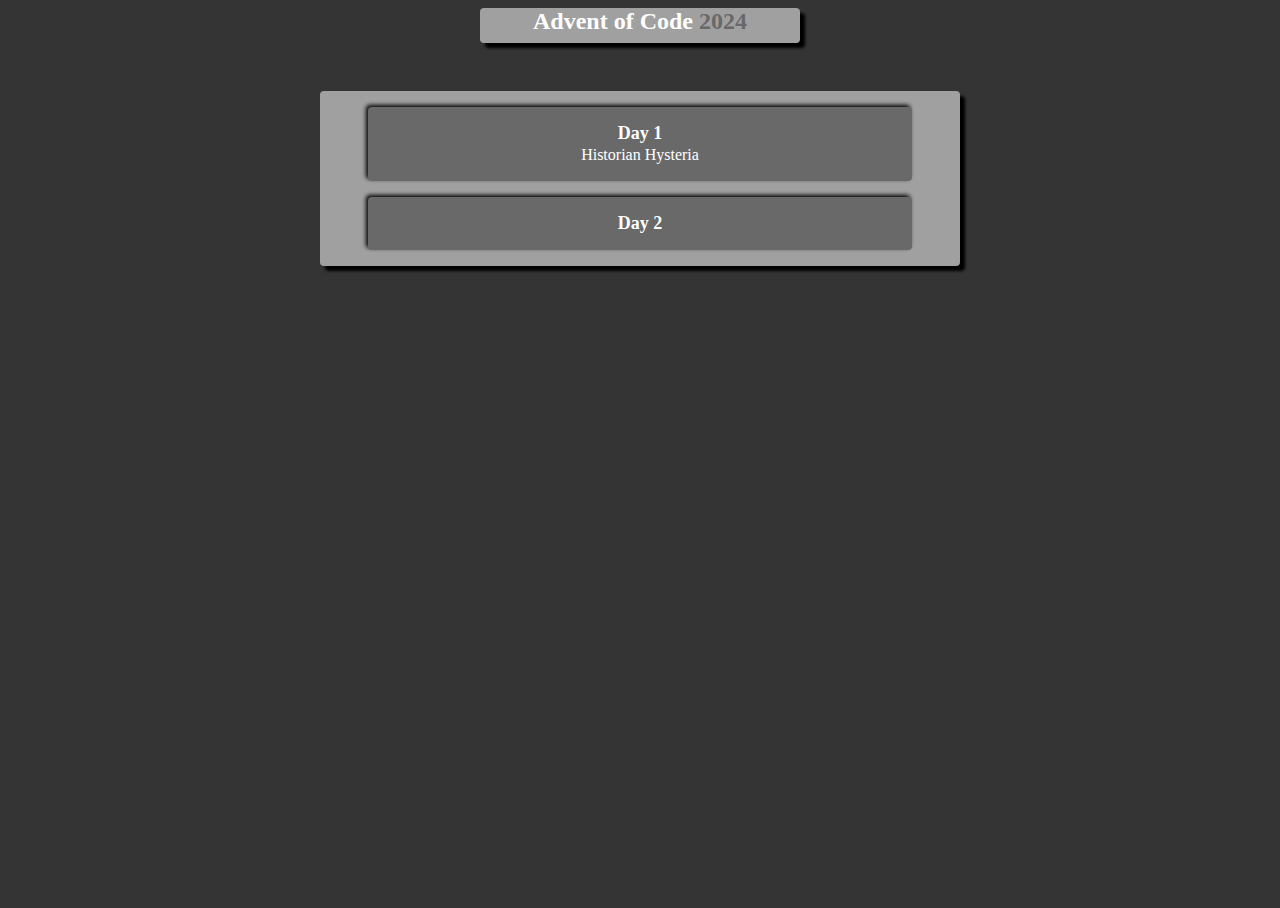
==== index.html @ 2be237af "Initial commit" ====
<!DOCTYPE html>
<html>

<head>
  <meta charset="utf-8">
  <meta name="viewport" content="width=device-width">
  <title>Advent of Code 2024</title>
  <link href="style.css" rel="stylesheet" type="text/css" />
</head>

<body>
  <div class="headerContainer">
    <div class="header">Advent of Code <span>2024</span></div>
  </div>
  <div class="card">
    <a href="/day1" class="pageLink">
      <div>
        Day 1
      </div>
      <span class="pageLinkDesc">Historian Hysteria</span>
    </a>

    <a href="/day2" class="pageLink">
      <div>
        Day 2
      </div>
    </a>
  </div>
  <script src="script.js"></script>
</body>

</html>
---- style.css ----
html,
body {
  --bg-color: #343434;
  --mg-color: #696969;
  --fg-color: #a0a0a0;

  --bg-shadow: #000000;

  --fg-text-color: #fff;
  --mg-text-color: #ccc;
  --bg-text-color: #999;

  height: 100%;
  width: 100%;
  margin: 0;
  text-align: center;
  background-color: var(--bg-color);
  font-family: 'Segoe UI';
}

.headerContainer {
  background-color: var(--fg-color);
  color: var(--fg-text-color);
  width: 25%;
  min-width: 20rem;
  margin: auto;
  margin-top: 0.5rem;
  margin-bottom: 3rem;
  box-shadow: 5px 5px 3px var(--bg-shadow);
  border-radius: 4px;
  padding-bottom: 0.5rem;
}

.header {
  font-size: x-large;
  font-weight: bold;
}

.header>span {
  color: var(--mg-color);
}

.subHeader {
  font-size: xx-large;
  font-weight: bold;
  color: var(--mg-text-color);
  background-color: var(--mg-color);
  vertical-align: top;
  margin: 0.25rem auto;
  width: max-content;
  padding: 8px 2rem;
  padding-top: 0px;
  border-radius: 4px;
  box-shadow: -2px -2px 4px var(--bg-shadow);
}

.card {
  background-color: var(--fg-color);
  color: var(--fg-text-color);
  width: 50%;
  min-width: 30rem;
  min-height: 10rem;
  margin: 2rem auto;
  box-shadow: 5px 5px 3px var(--bg-shadow);
  border-radius: 4px;
  align-content: center;
}

.cardHeader {
  margin: 1rem;
  font-weight: bold;
  font-size: large;
}

.cardContent,
.pageLink {
  background-color: var(--mg-color);
  color: var(--fg-text-color);
  max-width: 80%;
  margin: auto;
  margin-bottom: 1rem;
  padding: 1rem;
  border-radius: 4px;
  box-shadow: -2px -2px 4px var(--bg-shadow);
  min-width: 75%;
}

.pageLink {
  display: block;
  font-family: 'Segoe UI';
  text-decoration: none;
  font-size: large;
  font-weight: bold;
  margin: 1rem auto;
}

.pageLink:hover {
  background-color: var(--mg-text-color);
  color: var(--mg-color);
}

.sections {
  display: flex;
  justify-content: space-evenly;
  overflow-y: scroll;
  overflow-x: hidden;
  height: 6rem;
  scrollbar-width: thin;
  border: 2px solid var(--bg-color);
  border-left: 12px solid var(--bg-color);
  border-radius: 4px;
  scrollbar-color: var(--fg-color) var(--bg-color);
  box-shadow: -5px -7px 10px var(--mg-text-color) inset;
  margin-bottom: 0.5rem;
}

.cardSection {
  width: min-content;
  white-space: pre;
}

.sectionHeaders {
  display: flex;
  justify-content: space-evenly;
}

.link {
  text-decoration: none;
  color: inherit;
}

.headerContainer:hover {
  background-color: var(--bg-text-color);
}

.pageLinkDesc {
  font-size: medium;
  font-weight: normal;
}
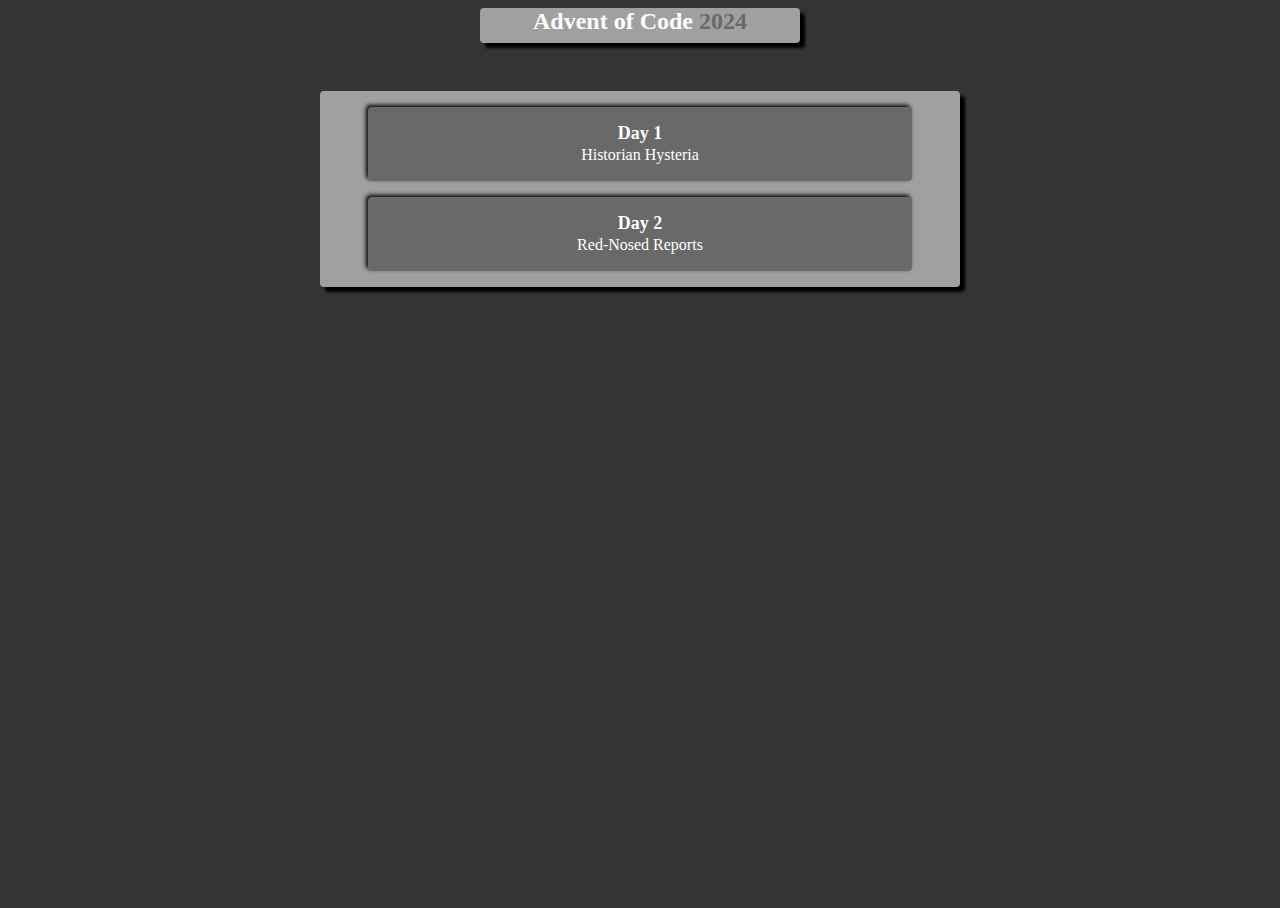
==== commit 56ba3457: "update day descriptions" ====
--- a/index.html
+++ b/index.html
@@ -19,11 +19,12 @@
       </div>
       <span class="pageLinkDesc">Historian Hysteria</span>
     </a>
-
+    
     <a href="/day2" class="pageLink">
       <div>
         Day 2
       </div>
+      <span class="pageLinkDesc">Red-Nosed Reports</span>
     </a>
   </div>
   <script src="script.js"></script>
--- a/style.css
+++ b/style.css
@@ -104,7 +104,8 @@
   justify-content: space-evenly;
   overflow-y: scroll;
   overflow-x: hidden;
-  height: 6rem;
+  min-height: 6rem;
+  max-height: 33%;
   scrollbar-width: thin;
   border: 2px solid var(--bg-color);
   border-left: 12px solid var(--bg-color);
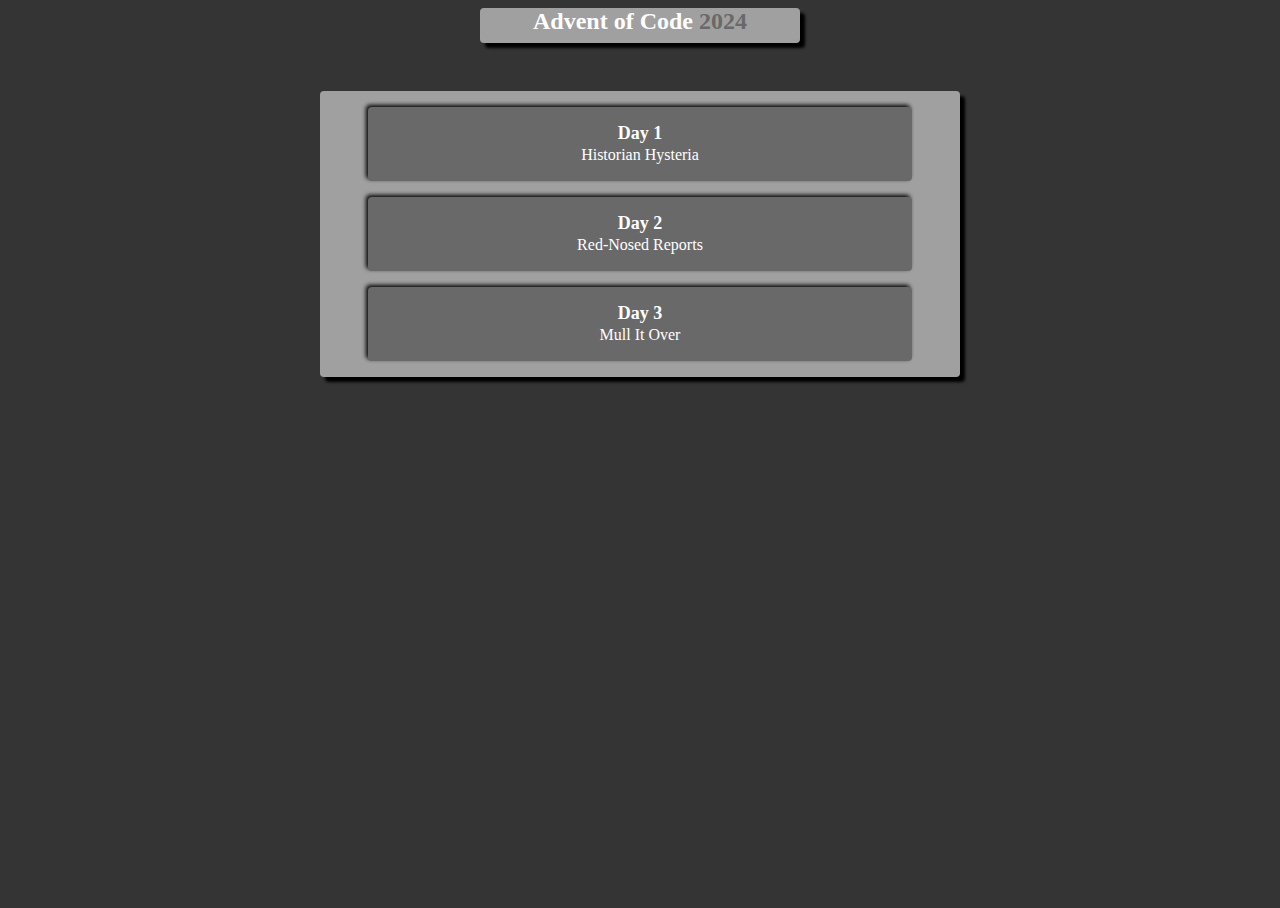
==== commit 1ced7da5: "add default day and day 3" ====
--- a/index.html
+++ b/index.html
@@ -26,6 +26,14 @@
       </div>
       <span class="pageLinkDesc">Red-Nosed Reports</span>
     </a>
+
+    <a href="/day3" class="pageLink">
+      <div>
+        Day 3
+      </div>
+      <span class="pageLinkDesc">Mull It Over</span>
+    </a>
+
   </div>
   <script src="script.js"></script>
 </body>
